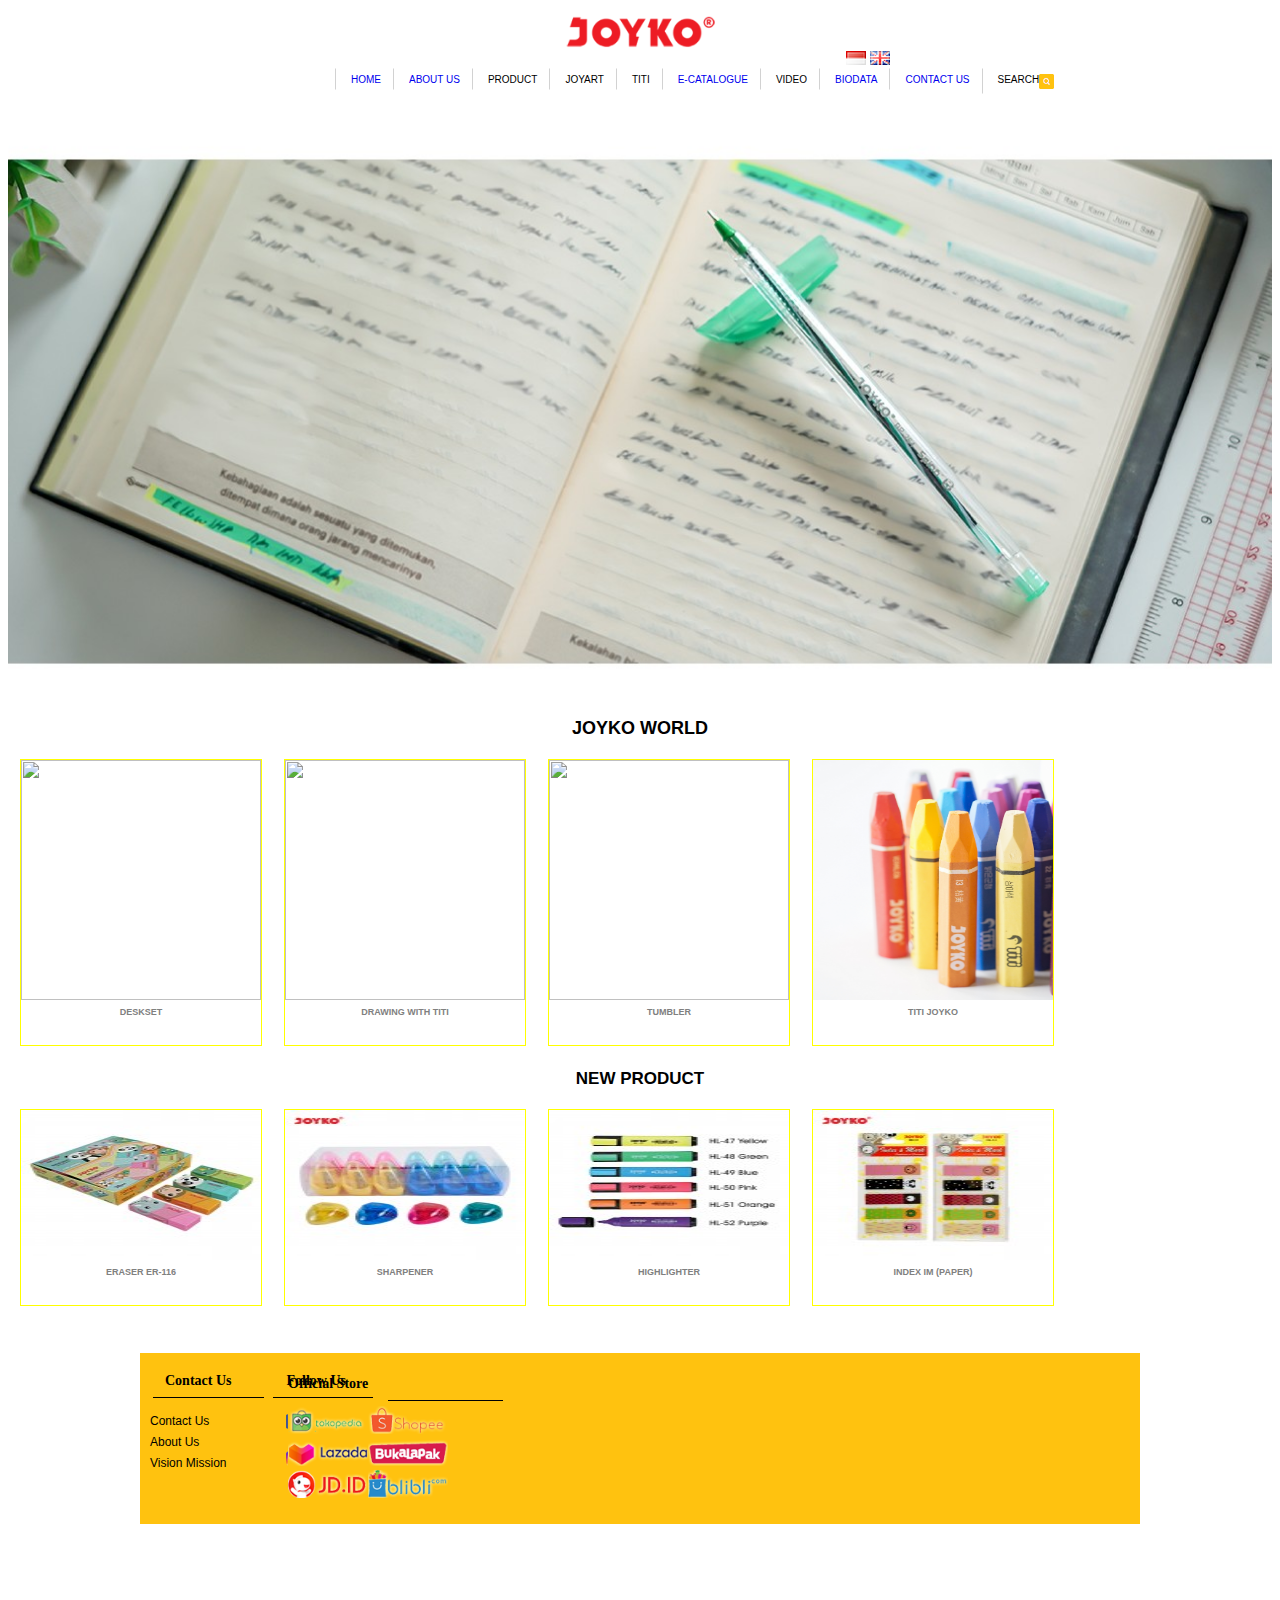
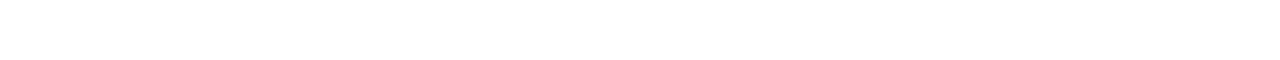
==== index.html @ 9157ad66 "ubah title" ====
<!DOCTYPE html>
<html lang="en">
<head>
    <meta charset="UTF-8">
    <meta name="viewport" content="width=device-width, initial-scale=1.0">
    <link rel="stylesheet" href="cssgabung.css">
    <title>Joyko.id</title>
</head>
<body>
    <div id="header-atas">
        <div id="logo">
            <img src="joyko-logo.png" width="65%">
        </div>
    
    
        <ul id="menu-utama">
        
            <li class="batas"><a href="index_utama.html">Home</a></li>
            <li class="batas"><a href="about_us.html">About US</a></li>
            <li class="batas">product</li>
            <li class="batas">joyart</li>
            <li class="batas">TiTi</li>
            <li class="batas"><a href="e_catalogue.html">E-Catalogue</a></li>
            <li class="batas">Video</li>
            <li class="batas"><a href="biodata.html">Biodata</a></li>
            <li class="batas"><a href="contact_us.html">Contact Us</a></li>
            <li class="batas"><img src="search-logo.png" style="width: 15px;" id="search">Search</li>
        
        </ul>
        <div class="logo-bahasa">
            <img src="id.png" alt="Indonesia">
            <img src="en.png" alt="English">
        </div>

    </div>
    <div class="slideshow">
        <img class="geser" src="image.jpg" style="width:100%">
        <img class="geser" src="image1.jpg" style="width: 100%;">
        <img class="geser" src="image2.jpg" style="width: 100%;">
    </div>
    <script>
        var myIndex = 0;
        carousel();
        
        function carousel() {
          var i;
          var x = document.getElementsByClassName("geser");
          for (i = 0; i < x.length; i++) {
            x[i].style.display = "none";  
          }
          myIndex++;
          if (myIndex > x.length) {myIndex = 1}    
          x[myIndex-1].style.display = "block";  
          setTimeout(carousel, 3000); // Change image every 2 seconds
        }
    </script>
    <div class="text-tengah">joyko world</div>
    <div class="gambar" style="max-width: 500px;">
        <img src="deskset.jpg" width="240px" height="240px"><br>deskset
                
    </div>
    <div class="gambar">
        <img src="drawithtiti.jpg" width="240px" height="240px"><br> drawing with titi
               
    </div>
    <div class="gambar">
        <img src="tumbler.jpg" width="240px" height="240px"><br>tumbler
                
    </div>
    <div class="gambar">
        <img src="titijoyko.jpg" width="240px" height="240px"><br>titi joyko
                
    </div>
        
    
    <div class="text-agakbawah">new product</div>
    <div class="gambar-lagi">
        <img src="eraser.jpg" width="240px" height="150px" ><br> Eraser er-116
               
    </div>
    <div class="gambar-lagi">
        <img src="sharpener.jpg" width="240px" height="150px" ><br> sharpener
               
    </div>
    <div class="gambar-lagi">
        <img src="highlighter.jpg" width="240px" height="150px" ><br> highlighter
               
    </div>
    <div class="gambar-lagi">
        <img src="pembatas.jpg" width="240px" height="150px" ><br> index im (paper)
               
    </div>
    <br>
    <br>
    <br>
    
    <div id="footer-bawah">
        <div id="footer">
            <div class="kolom-kuning">
                <h3>Contact Us</h3>
                <hr class="garis-batas">
                <ul class="ulkuning">
                    <li class="kuning">Contact Us</li>
                    <li class="kuning">About Us</li>
                    <li class="kuning">Vision Mission</li>
                </ul>

            </div>
            <h3>Follow Us</h3>
           <hr class="garis-batas1">
            <ul class="ulkuning-sebelah">
                <img src="fb.png" style="width: 15px;" ><br><li class="kuning2">Joykoid</li>
                <img src="ig.png" style="width:15px;" ><li class="kuning2">Joyko_id</li>
                
            </ul>
        </div>
            <h3 class="semoga">Official Store</h3>
            <hr class="garis-batas2">
                <span class="semoga2">
            <img src="tokopedia.png" style="width: 80px;"><img src="shopee.png" style="width: 80px;"><br>
            <img src="lazada.png" style="width: 80px;"><img src="bukalapak.png" style="width: 80px;"><br>
            <img src="jdid.png" style="width: 80px;"><img src="blibli.png" style="width: 80px;">
                    </span>

    </div>
</body>

</html>
---- cssgabung.css ----
/* CSS INDEX_UTAMA */
#logo{
    display: block;
    margin: 10px auto;
    width: 260px;
    text-align: center;
}
#header-atas{
    position: relative;
    height: 100px;
    width: 1100px;
    padding-bottom: 1px;
    margin: 0px auto 5px auto;
    background-color:transparent;
   
}
a{
    text-decoration: none;
}
#menu-utama{
    position: relative;
    list-style: none;
    /* width: 1000px; */
    height: 40px;
    margin: 5px auto;
    margin-left: 200px;
   
}
#menu-utama li{
    float : left;
    margin-left: 5px;
    margin-right: 5px;
    padding : 5px 1px 4px 15px;
    margin-top: 1px;
    font-family: -apple-system, BlinkMacSystemFont, 'Segoe UI', Roboto, Oxygen, Ubuntu, Cantarell, 'Open Sans', 'Helvetica Neue', sans-serif;
    text-transform: uppercase;
    font-size: 10px;
    

}
li :hover{ 
    display: list-item;
    
  
}
.batas1{
    position: relative;
    /* border-left: 1px solid #d2d2d2; */
    /* border-right: 1px solid #d2d2d2; */
    
    
}
li.batas{
    /* border-right: 1px solid #d2d2d2; */
    border: 1px solid;
    border-color: white white white #d2d2d2;
    
    
    /* border-left: black; */
}
.batas:hover{
    color: orange;
}
#search{
    float: right;
}
.logo-bahasa{
    position: absolute;
    top: 40px;
    right: 300px;
    width: 70px;
    line-height: 20px;
    text-align: right;
}
.geser{
    display: none;
}
.text-tengah{
    text-transform: uppercase;
    font-family: 'Segoe UI', Tahoma, Geneva, Verdana, sans-serif;
    font-size: 18px;
    text-align: center;
    font-weight: bold;
    color: #000000;
    margin: 10px;
}
.gambar{
    float: left;
    display: block;
    border: 1px solid yellow;
   margin-right: 10px;
   margin-left: 12px;
   font-size: 9px;
   font-weight: bold;
   font-family: -apple-system, BlinkMacSystemFont, 'Segoe UI', Roboto, Oxygen, Ubuntu, Cantarell, 'Open Sans', 'Helvetica Neue', sans-serif;
   line-height: 15px;
   margin-top: 15px;
   text-transform: uppercase;
   margin-top: 10px;
   text-decoration: none;
   text-align: center;
   color: gray;
   padding-bottom: 25px;
}
.text-agakbawah{
    text-align: center;
    font-size: 17px;
    font-family: 'Segoe UI', Tahoma, Geneva, Verdana, sans-serif;
    font-weight: bold;
    text-transform: uppercase;
    margin: 10px;
    color: black;
    padding-top: 320px;
    
}
.gambar-lagi{
    float: left;
    display: block;
    border: 1px solid yellow;
   margin-right: 10px;
   margin-left: 12px;
   font-size: 9px;
   font-weight: bold;
   font-family: -apple-system, BlinkMacSystemFont, 'Segoe UI', Roboto, Oxygen, Ubuntu, Cantarell, 'Open Sans', 'Helvetica Neue', sans-serif;
   line-height: 15px;
   margin-top: 15px;
   text-transform: uppercase;
   margin-top: 10px;
   text-decoration: none;
   text-align: center;
   color: gray;
   padding-bottom: 25px;
}

#footer-bawah #footer{
    background-color: #ffc20f;
    width: 1000px;
    margin: 0px auto;
    min-height: 100px;
    overflow: auto;
    padding: 20px;
    margin-top: 200px;
}
#footer{
    clear: both;
    position: relative;
   
    
}

#footer .kolom-kuning{ 
    float: left;
    min-height: 100px;
    margin-right: 10px;
}
h3{
    display: block;
    
}
#footer h3{
    color: #000000;
    font-size: 14px;
    font-weight: bold;
    margin-top: 0px;
    margin-bottom: 8px;
    margin-left: 5px;

}

.garis-batas{
    position: relative;
    right: 10px;
    border: none;
    background: #000000;
    width: 95%;
    height: 1px;
    display: block;
    overflow: hidden;

}
.kuning{
    position: relative;
    right: 50px;
    text-align: left;
    display: list-item;
    list-style: none;
}
#footer .kolom-kuning .ulkuning .kuning{
    margin-bottom: 7px;
    font-family: -apple-system, BlinkMacSystemFont, 'Segoe UI', Roboto, Oxygen, Ubuntu, Cantarell, 'Open Sans', 'Helvetica Neue', sans-serif;
    font-size: 12px;
}
.garis-batas1{
    position: relative;
    right: 380px;
    background: #000000;
    width: 100px;
    height: 1px;
    border: none;
    
}

/* .kcl{
    float: left;
} */
.kuning2{
    list-style: none;
    font-size: 12px;
    position: relative;
    left: 20px;
    bottom: 20px;
    margin-top: 3px;
    text-transform: uppercase;
   
}

.semoga{
    position: relative;
   top: -148px;
   left:  275px;
   text-align: left;
    font-size: 14px;
    margin-top: 0px;
    margin-bottom: 8px;
    color: #000;
    margin-left: 5px;
}
.garis-batas2{
    position: relative;
    right: 195px;
    top: -148px;
    border: none;
    background-color: #000;
    width: 115px;
    height: 0.5px;
    display: block;
    overflow: hidden;
}
.semoga2{
    position: relative;;
    top: -150px;
    left: 280px;
}


/* CSS BIODATA */
.tulisan-atas{
    font-family: 'Gill Sans', 'Gill Sans MT', Calibri, 'Trebuchet MS', sans-serif;
    padding-right: 10%;
    text-align: right;
    letter-spacing: 3px;
    text-transform: uppercase;
    font-weight: 100;
    color: red;
}
.tulisan-atas2{
    font-family: 'Gill Sans', 'Gill Sans MT', Calibri, 'Trebuchet MS', sans-serif;
    padding-right: 10%;
    text-align: right;
    letter-spacing: 2px;
    text-transform: uppercase;
    font-weight: 100;
}
.bio{
    color: darkred;
    position: relative;
    left: 100px;
   
}
.bio-ava{
    position: relative;
    bottom: 350px;
    right: 70px;
    width: 30%;
    border-radius: 50%;
    float: right;
    border-spacing: 100%;
}



/* CSS Contact_us */
.kontak{
    text-transform: uppercase;
    
    font-size: 14px;
    margin-top: 0px;
    margin-bottom: 0px;
    margin-left: 10px;
}
.garis{
    float: left;
    margin-left: 5px;
    height: 1px;
    border-bottom: #000000;
    width: 98%;
}

.container{
    margin-left: auto;
    margin-right: auto;
    text-align: left;
    padding: 15px;
    overflow: auto;
    margin-bottom: 20px;
}


* {
    box-sizing: border-box;
  }
  
  input[type=text] textarea {
    
    
    padding: 12px;
    border: 1px solid #ccc;
    border-radius: 4px;
    resize: vertical;
  }
  
  label {
    padding: 12px 12px 12px 0;
    display: inline-block;
  }
  
  input[type=submit] {
    background-color: yellow;
    color: red;
    padding: 12px 20px;
    border: none;
    border-radius: 4px;
    cursor: pointer;
    float: right;
  }
  .row{
      display: inline-block;
  }
  
  input[type=submit]:hover {
    background-color: yellow;
    color:white;
    display: inline;
  }
  
  /* .container {
    border-radius: 5px;
    background-color: #f2f2f2;
    padding: 5px;
  }
   */
  .col-25 {
    float: left;
    width: 40%;
    margin-top: 6px;
  }
  
  .col-75 {
    float: left;
    width: 700px;
    margin-top: 6px;
  }

  /* CSS ABOUT_US */
.par-about{
    position: relative;
    left: 70px;
    color: rgb(51,51,51);
    padding: 0px;
    margin: 0px 0px 15px;
    vertical-align: baseline;
    font-family: 'Gill Sans', 'Gill Sans MT', Calibri, 'Trebuchet MS', sans-serif;
    line-height: 20px;
    font-size: 16px;
    font-weight: normal;
    border: 0px;
    text-indent: 0px;
    text-transform: none;
    text-align: justify;
}

/* CSS E-CATALOGUE */
#katalogue{
    text-align: center;
    width: 100%;
    overflow: hidden;
    margin-top: 10px;
}
.katalogue-2{
    border: none;
    width: 300px;
    height: 500px;

}
#katalogue > .katalogue-2 {
    display: inline-block;
    vertical-align: top;
    margin-right: 7px;
    margin-left: 10px;
    margin-bottom: 15px;
    
}
.tombol{
    text-decoration: none;
    display: inline;
    padding: 10px 20px 10px 20px;
    text-transform: uppercase;
    border: 1px solid yellow;
    background: #ffc20f;
    font-size: 12px;
    font-family: Arial, Helvetica, sans-serif;
    line-height: 13px;
    color: white;
}
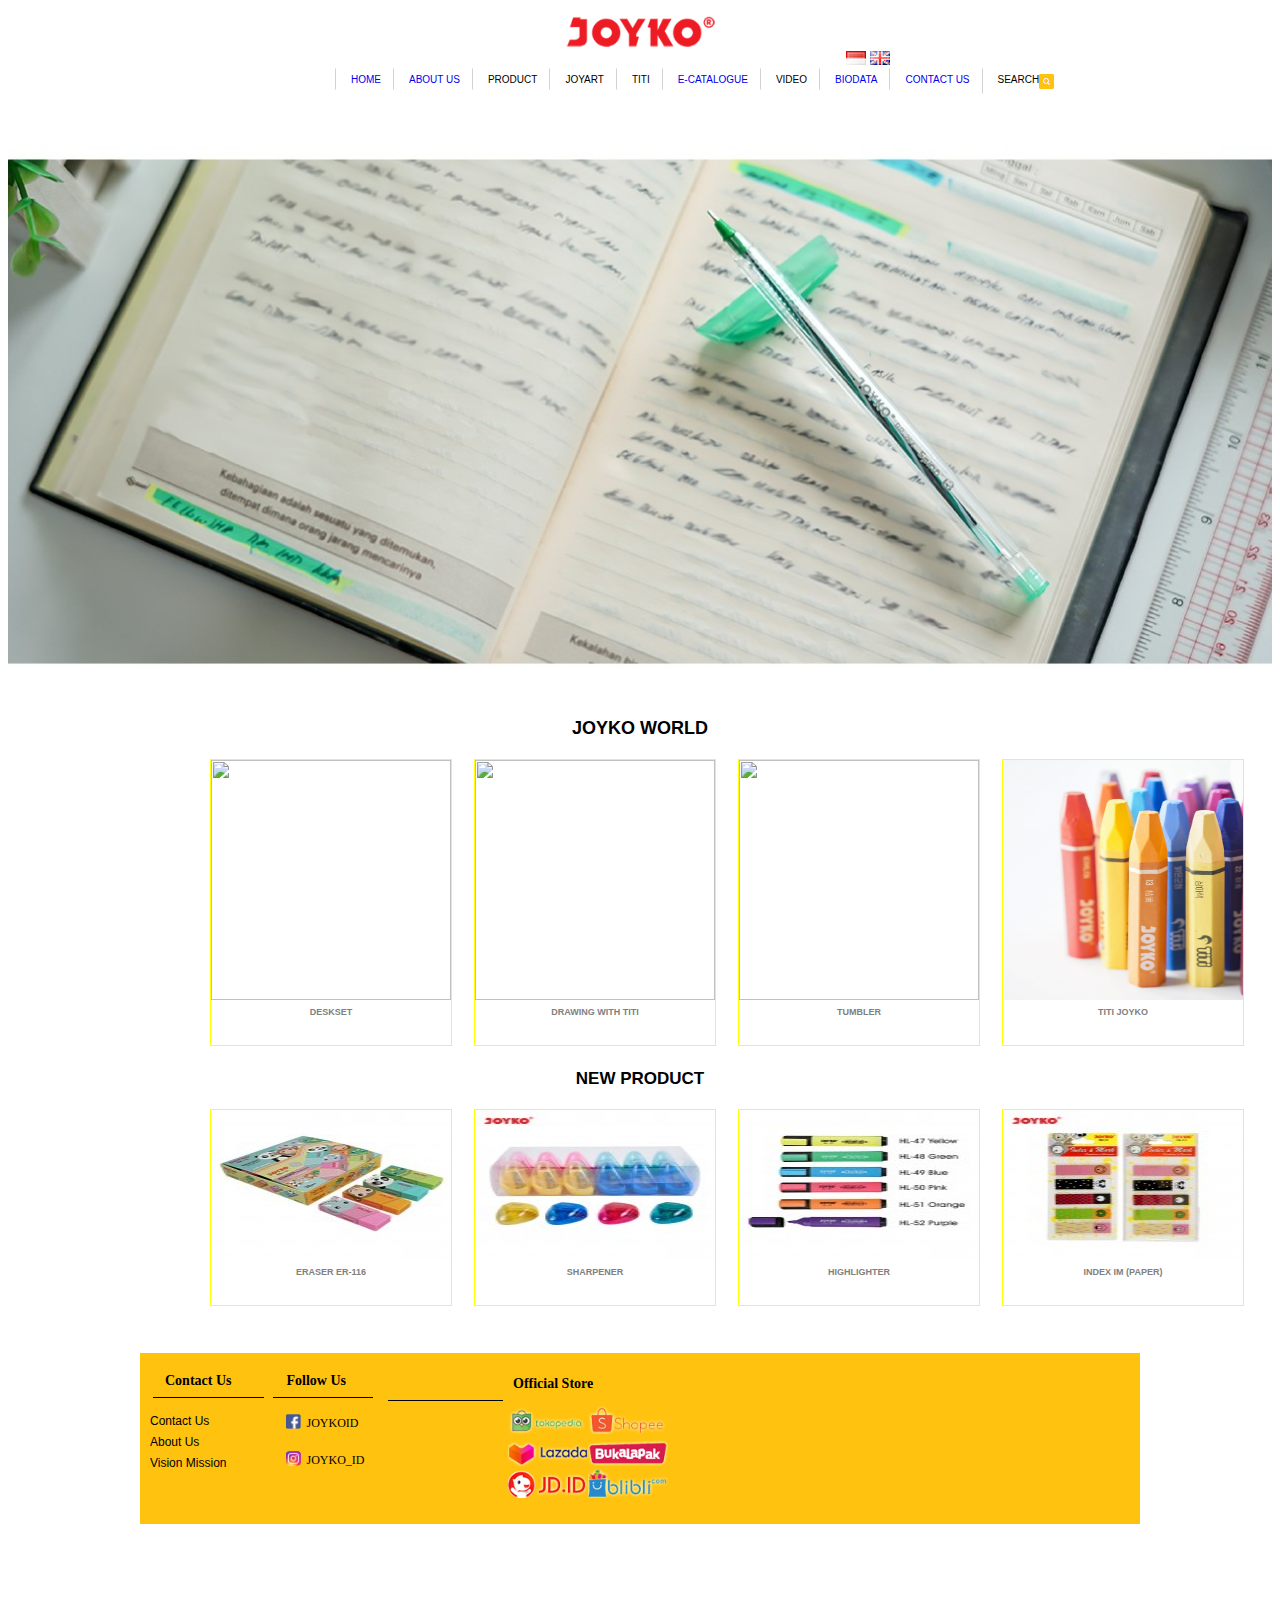
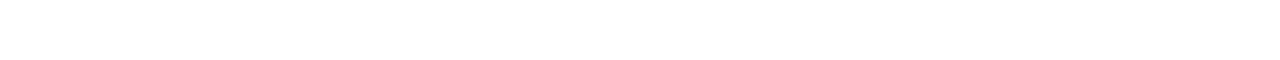
==== commit 9704d2f8: "Update index.html" ====
--- a/index.html
+++ b/index.html
@@ -4,7 +4,7 @@
     <meta charset="UTF-8">
     <meta name="viewport" content="width=device-width, initial-scale=1.0">
     <link rel="stylesheet" href="cssgabung.css">
-    <title>Joyko.id</title>
+    <title>Joyko</title>
 </head>
 <body>
     <div id="header-atas">
@@ -15,7 +15,7 @@
     
         <ul id="menu-utama">
         
-            <li class="batas"><a href="index_utama.html">Home</a></li>
+            <li class="batas"><a href="halaman_utama.html">Home</a></li>
             <li class="batas"><a href="about_us.html">About US</a></li>
             <li class="batas">product</li>
             <li class="batas">joyart</li>
@@ -43,18 +43,20 @@
         carousel();
         
         function carousel() {
-          var i;
-          var x = document.getElementsByClassName("geser");
-          for (i = 0; i < x.length; i++) {
+            var i;
+            var x = document.getElementsByClassName("geser");
+            for (i = 0; i < x.length; i++) {
             x[i].style.display = "none";  
-          }
-          myIndex++;
-          if (myIndex > x.length) {myIndex = 1}    
-          x[myIndex-1].style.display = "block";  
-          setTimeout(carousel, 3000); // Change image every 2 seconds
-        }
+            }
+            myIndex++;
+            if (myIndex > x.length) {myIndex = 1}    
+            x[myIndex-1].style.display = "block";  
+            setTimeout(carousel, 3000); // Change image every 2 seconds
+            }
     </script>
+    
     <div class="text-tengah">joyko world</div>
+    <div class="samping">
     <div class="gambar" style="max-width: 500px;">
         <img src="deskset.jpg" width="240px" height="240px"><br>deskset
                 
@@ -71,9 +73,10 @@
         <img src="titijoyko.jpg" width="240px" height="240px"><br>titi joyko
                 
     </div>
-        
+    </div>
     
     <div class="text-agakbawah">new product</div>
+    <div class="samping">
     <div class="gambar-lagi">
         <img src="eraser.jpg" width="240px" height="150px" ><br> Eraser er-116
                
@@ -90,6 +93,7 @@
         <img src="pembatas.jpg" width="240px" height="150px" ><br> index im (paper)
                
     </div>
+</div>
     <br>
     <br>
     <br>
@@ -125,4 +129,4 @@
     </div>
 </body>
 
-</html>
+</html>--- a/cssgabung.css
+++ b/cssgabung.css
@@ -84,6 +84,10 @@
     color: #000000;
     margin: 10px;
 }
+.samping{
+    margin-left: 190px;
+}
+
 .gambar{
     float: left;
     display: block;
@@ -200,9 +204,6 @@
     
 }
 
-/* .kcl{
-    float: left;
-} */
 .kuning2{
     list-style: none;
     font-size: 12px;
@@ -217,7 +218,7 @@
 .semoga{
     position: relative;
    top: -148px;
-   left:  275px;
+   left:  500px;
    text-align: left;
     font-size: 14px;
     margin-top: 0px;
@@ -239,7 +240,7 @@
 .semoga2{
     position: relative;;
     top: -150px;
-    left: 280px;
+    left: 500px;
 }
 
 
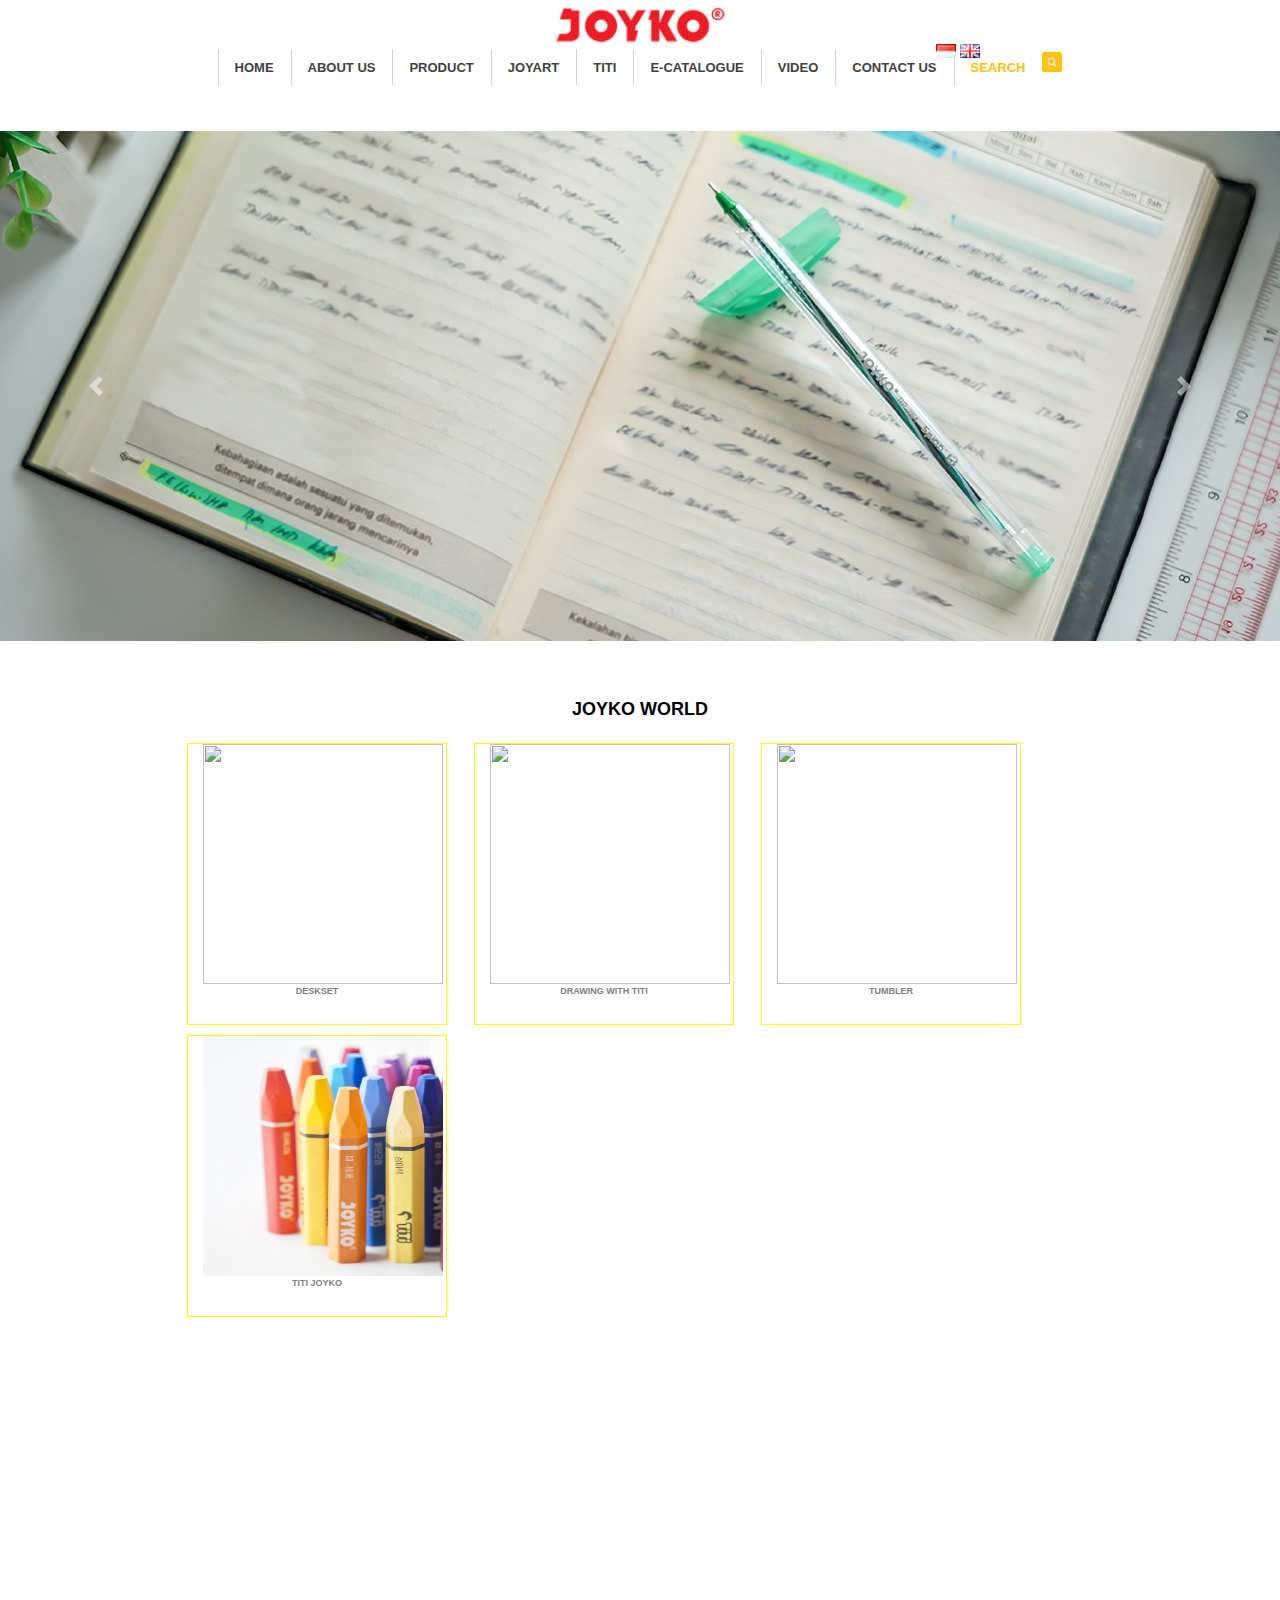
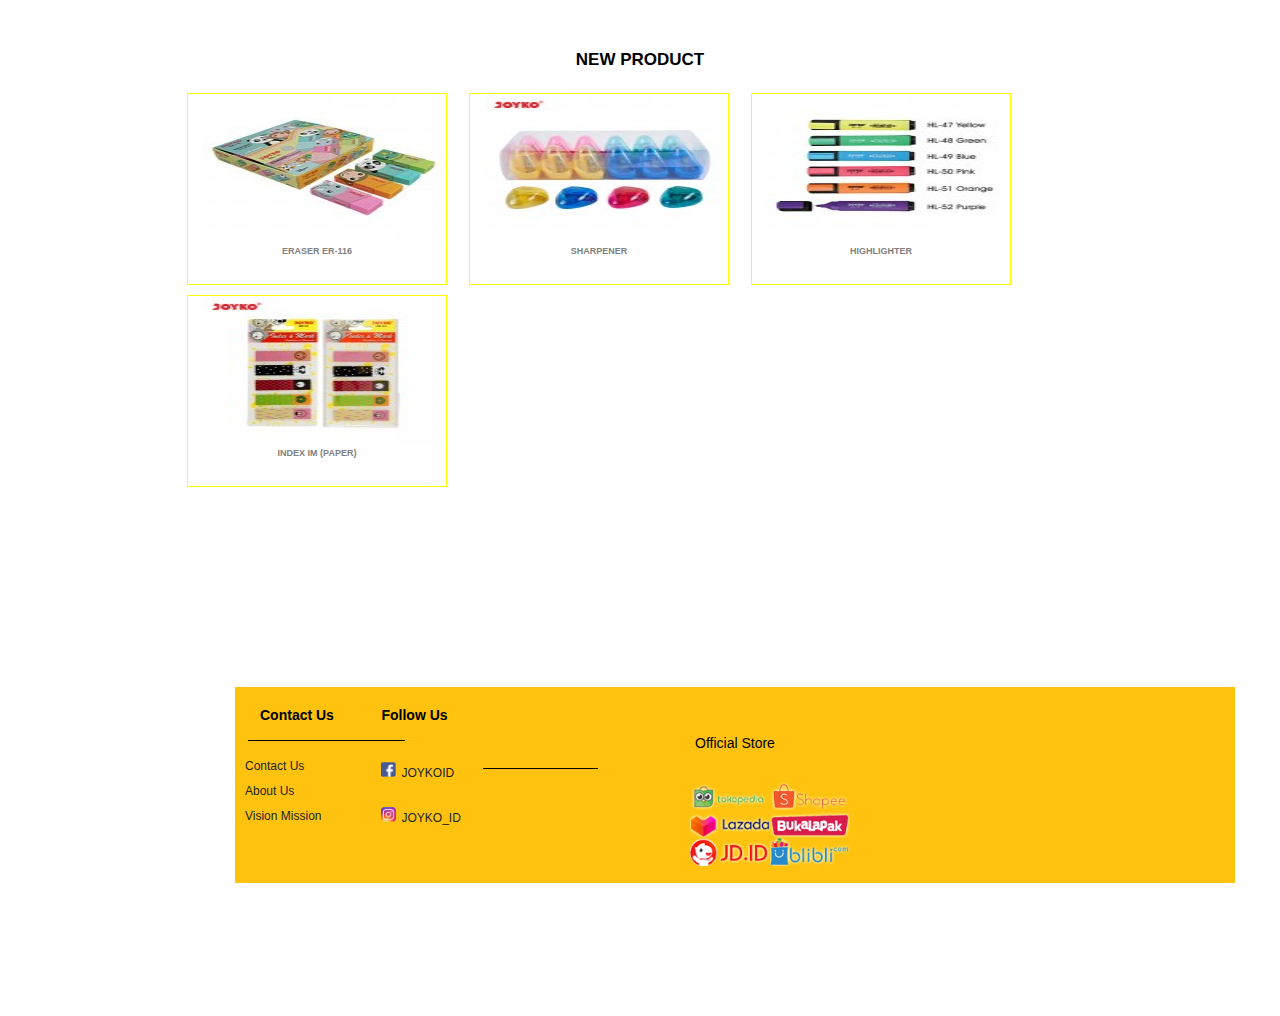
==== commit e9d9b1eb: "revisi 1112 index" ====
--- a/index.html
+++ b/index.html
@@ -5,15 +5,55 @@
     <meta name="viewport" content="width=device-width, initial-scale=1.0">
     <link rel="stylesheet" href="cssgabung.css">
     <title>Joyko</title>
+    <link rel="stylesheet" href="https://maxcdn.bootstrapcdn.com/bootstrap/4.5.2/css/bootstrap.min.css">
+    <script src="https://ajax.googleapis.com/ajax/libs/jquery/3.5.1/jquery.min.js"></script>
+    <script src="https://cdnjs.cloudflare.com/ajax/libs/popper.js/1.16.0/umd/popper.min.js"></script>
+    <script src="https://maxcdn.bootstrapcdn.com/bootstrap/4.5.2/js/bootstrap.min.js"></script>
 </head>
 <body>
-    <div id="header-atas">
+   <!-- <div id="header-atas">
         <div id="logo">
             <img src="joyko-logo.png" width="65%">
-        </div>
-    
-    
-        <ul id="menu-utama">
+        </div> -->
+        <img src="joyko-logo.png" class="mx-auto d-block" width="15%">
+        
+        
+        <ul class="nav justify-content-center">
+            <li class="nav-item">
+                <a class="nav-link" href="#">Home</a>
+            </li>
+            <li class="nav-item">
+                <a class="nav-link" href="#">About Us</a>
+            </li>
+            <li class="nav-item">
+                <a class="nav-link" href="#">Product</a>
+            </li>
+            <li class="nav-item">
+                <a class="nav-link" href="#">joyart</a>
+            </li>
+            <li class="nav-item">
+                <a class="nav-link" href="#">TiTi</a>
+            </li>
+            <li class="nav-item">
+                <a class="nav-link" href="#">E-Catalogue</a>
+            </li>
+            <li class="nav-item">
+                <a class="nav-link" href="#">Video</a>
+            </li>
+            <li class="nav-item">
+                <a class="nav-link" href="#">Contact us</a>
+            </li>
+            <li class="nav-item">
+                <a class="nav-link text-warning" href="#">search</a>
+            
+            </li>
+            <li class="nav-item">
+                <img src="search-logo.png" style="width: 20px;" id="search">
+            </li>
+            
+        </ul>
+    
+       <!-- <ul id="menu-utama">
         
             <li class="batas"><a href="halaman_utama.html">Home</a></li>
             <li class="batas"><a href="about_us.html">About US</a></li>
@@ -25,20 +65,50 @@
             <li class="batas"><a href="biodata.html">Biodata</a></li>
             <li class="batas"><a href="contact_us.html">Contact Us</a></li>
             <li class="batas"><img src="search-logo.png" style="width: 15px;" id="search">Search</li>
-        
-        </ul>
+       -->
         <div class="logo-bahasa">
             <img src="id.png" alt="Indonesia">
             <img src="en.png" alt="English">
         </div>
 
     </div>
-    <div class="slideshow">
+    <div id="demo" class="carousel slide" data-ride="carousel">
+
+        <!-- Indicators -->
+        <ul class="carousel-indicators">
+            <li data-target="#demo" data-slide-to="0" class="active"></li>
+            <li data-target="#demo" data-slide-to="1"></li>
+            <li data-target="#demo" data-slide-to="2"></li>
+        </ul>
+        
+        <!-- The slideshow -->
+        <div class="carousel-inner">
+            <div class="carousel-item active">
+                <img src="image.jpg" class="geser" alt="Gambar 1" width="100%" >
+            </div>
+            <div class="carousel-item">
+                <img src="image1.jpg" class="geser" alt="Gambar 2" width="100%" >
+            </div>
+            <div class="carousel-item">
+                <img src="image2.jpg" class="geser" alt="Gambar 3" width="100%" >
+            </div>
+        </div>
+        
+        <!-- Left and right controls -->
+        <a class="carousel-control-prev" href="#demo" data-slide="prev">
+            <span class="carousel-control-prev-icon"></span>
+        </a>
+        <a class="carousel-control-next" href="#demo" data-slide="next">
+            <span class="carousel-control-next-icon"></span>
+        </a>
+    </div>
+    
+   <!-- <div class="slideshow">
         <img class="geser" src="image.jpg" style="width:100%">
         <img class="geser" src="image1.jpg" style="width: 100%;">
         <img class="geser" src="image2.jpg" style="width: 100%;">
-    </div>
-    <script>
+    </div> -->
+        <!--<script>
         var myIndex = 0;
         carousel();
         
@@ -53,9 +123,26 @@
             x[myIndex-1].style.display = "block";  
             setTimeout(carousel, 3000); // Change image every 2 seconds
             }
-    </script>
-    
-    <div class="text-tengah">joyko world</div>
+        </script> -->
+    
+        <div class="text-tengah">joyko world</div>
+            <div class="samping"> 
+                <div class="row">
+                    <div class="col-xl-3 gambar" style="max-width: 260px;">
+                        <img src="deskset.jpg" width="240px" height="240px"><br>deskset
+                     </div>
+                    <div class="col-xl-3 gambar"  style="max-width: 260px;">
+                        <img src="drawithtiti.jpg" width="240px" height="240px"><br> drawing with titi
+                    </div>
+                    <div class="col-xl-3 gambar"  style="max-width: 260px;">
+                        <img src="tumbler.jpg" width="240px" height="240px"><br>tumbler
+                    </div>
+                    <div class="col-xl-3 gambar"  style="max-width: 260px;">
+                        <img src="titijoyko.jpg" width="240px" height="240px"><br>titi joyko
+                    </div>
+           </div>
+          </div>
+   <!-- <div class="text-tengah">joyko world</div>
     <div class="samping">
     <div class="gambar" style="max-width: 500px;">
         <img src="deskset.jpg" width="240px" height="240px"><br>deskset
@@ -64,7 +151,7 @@
     <div class="gambar">
         <img src="drawithtiti.jpg" width="240px" height="240px"><br> drawing with titi
                
-    </div>
+
     <div class="gambar">
         <img src="tumbler.jpg" width="240px" height="240px"><br>tumbler
                 
@@ -74,8 +161,25 @@
                 
     </div>
     </div>
-    
-    <div class="text-agakbawah">new product</div>
+-->
+<div class="text-agakbawah">new product</div>
+            <div class="samping"> 
+                <div class="row">
+                    <div class="col-xl-3 gambar-lagi"  style="max-width: 260px;">
+                        <img src="eraser.jpg" width="240px" height="150px" ><br> Eraser er-116
+                     </div>
+                    <div class="col-xl-3 gambar-lagi"  style="max-width: 260px;">
+                        <img src="sharpener.jpg" width="240px" height="150px" ><br> sharpener
+                    </div>
+                    <div class="col-xl-3 gambar-lagi"  style="max-width: 260px;">
+                        <img src="highlighter.jpg" width="240px" height="150px" ><br> highlighter
+                    </div>
+                    <div class="col-xl-3 gambar-lagi"  style="max-width: 260px;">
+                        <img src="pembatas.jpg" width="240px" height="150px" ><br> index im (paper)
+           </div>
+          </div>
+    
+   <!-- <div class="text-agakbawah">new product</div>
     <div class="samping">
     <div class="gambar-lagi">
         <img src="eraser.jpg" width="240px" height="150px" ><br> Eraser er-116
@@ -92,12 +196,8 @@
     <div class="gambar-lagi">
         <img src="pembatas.jpg" width="240px" height="150px" ><br> index im (paper)
                
-    </div>
-</div>
-    <br>
-    <br>
-    <br>
-    
+    </div> 
+</div> -->
     <div id="footer-bawah">
         <div id="footer">
             <div class="kolom-kuning">
--- a/cssgabung.css
+++ b/cssgabung.css
@@ -1,5 +1,5 @@
 /* CSS INDEX_UTAMA */
-#logo{
+/*#logo{
     display: block;
     margin: 10px auto;
     width: 260px;
@@ -12,21 +12,20 @@
     padding-bottom: 1px;
     margin: 0px auto 5px auto;
     background-color:transparent;
-   
-}
-a{
+} */
+/*a{
     text-decoration: none;
-}
-#menu-utama{
+}*/
+/* #menu-utama{
     position: relative;
     list-style: none;
-    /* width: 1000px; */
+    /*width: 1000px; 
     height: 40px;
     margin: 5px auto;
     margin-left: 200px;
-   
-}
-#menu-utama li{
+} */
+
+/*#menu-utama li{
     float : left;
     margin-left: 5px;
     margin-right: 5px;
@@ -35,34 +34,37 @@
     font-family: -apple-system, BlinkMacSystemFont, 'Segoe UI', Roboto, Oxygen, Ubuntu, Cantarell, 'Open Sans', 'Helvetica Neue', sans-serif;
     text-transform: uppercase;
     font-size: 10px;
-    
-
-}
-li :hover{ 
-    display: list-item;
-    
-  
-}
-.batas1{
-    position: relative;
-    /* border-left: 1px solid #d2d2d2; */
+    }
+    */
+/*.batas1{
+    position: relative;
+    /* border-left: 1px solid #d2d2d2; 
+    /* border-right: 1px solid #d2d2d2; 
+    
+    
+} */
+li.nav-item .nav-link{
     /* border-right: 1px solid #d2d2d2; */
-    
-    
-}
-li.batas{
-    /* border-right: 1px solid #d2d2d2; */
+    color: #3f3f3f;
+    font-size: 13px;
     border: 1px solid;
+    outline: #3f3f3f;
     border-color: white white white #d2d2d2;
-    
-    
-    /* border-left: black; */
-}
-.batas:hover{
+    font-family: -apple-system, BlinkMacSystemFont, 'Segoe UI', Roboto, Oxygen, Ubuntu, Cantarell, 'Open Sans', 'Helvetica Neue', sans-serif;
+    text-transform: uppercase;
+    font-weight: bold;
+}
+.nav-item:hover .nav-link{
     color: orange;
 }
+
+/*.batas:hover{
+    color: orange;
+} */
+
 #search{
-    float: right;
+    
+    
 }
 .logo-bahasa{
     position: absolute;
@@ -72,9 +74,13 @@
     line-height: 20px;
     text-align: right;
 }
-.geser{
+/* .geser{
     display: none;
-}
+} */
+.carousel-inner .geser{
+    width: 100%;
+    height: 100%;
+  } 
 .text-tengah{
     text-transform: uppercase;
     font-family: 'Segoe UI', Tahoma, Geneva, Verdana, sans-serif;
@@ -89,6 +95,35 @@
 }
 
 .gambar{
+    float: left;
+    display: block;
+    border: 1px solid yellow;
+   margin-right: 15px;
+   margin-left: 12px;
+   font-size: 9px;
+   font-weight: bold;
+   font-family: -apple-system, BlinkMacSystemFont, 'Segoe UI', Roboto, Oxygen, Ubuntu, Cantarell, 'Open Sans', 'Helvetica Neue', sans-serif;
+   line-height: 15px;
+   margin-top: 15px;
+   text-transform: uppercase;
+   margin-top: 10px;
+   text-decoration: none;
+   text-align: center;
+   color: gray;
+   padding-bottom: 25px;
+}
+.text-agakbawah{
+    text-align: center;
+    font-size: 17px;
+    font-family: 'Segoe UI', Tahoma, Geneva, Verdana, sans-serif;
+    font-weight: bold;
+    text-transform: uppercase;
+    margin: 10px;
+    color: black;
+    padding-top: 320px;
+    
+}
+.gambar-lagi{
     float: left;
     display: block;
     border: 1px solid yellow;
@@ -106,35 +141,6 @@
    color: gray;
    padding-bottom: 25px;
 }
-.text-agakbawah{
-    text-align: center;
-    font-size: 17px;
-    font-family: 'Segoe UI', Tahoma, Geneva, Verdana, sans-serif;
-    font-weight: bold;
-    text-transform: uppercase;
-    margin: 10px;
-    color: black;
-    padding-top: 320px;
-    
-}
-.gambar-lagi{
-    float: left;
-    display: block;
-    border: 1px solid yellow;
-   margin-right: 10px;
-   margin-left: 12px;
-   font-size: 9px;
-   font-weight: bold;
-   font-family: -apple-system, BlinkMacSystemFont, 'Segoe UI', Roboto, Oxygen, Ubuntu, Cantarell, 'Open Sans', 'Helvetica Neue', sans-serif;
-   line-height: 15px;
-   margin-top: 15px;
-   text-transform: uppercase;
-   margin-top: 10px;
-   text-decoration: none;
-   text-align: center;
-   color: gray;
-   padding-bottom: 25px;
-}
 
 #footer-bawah #footer{
     background-color: #ffc20f;
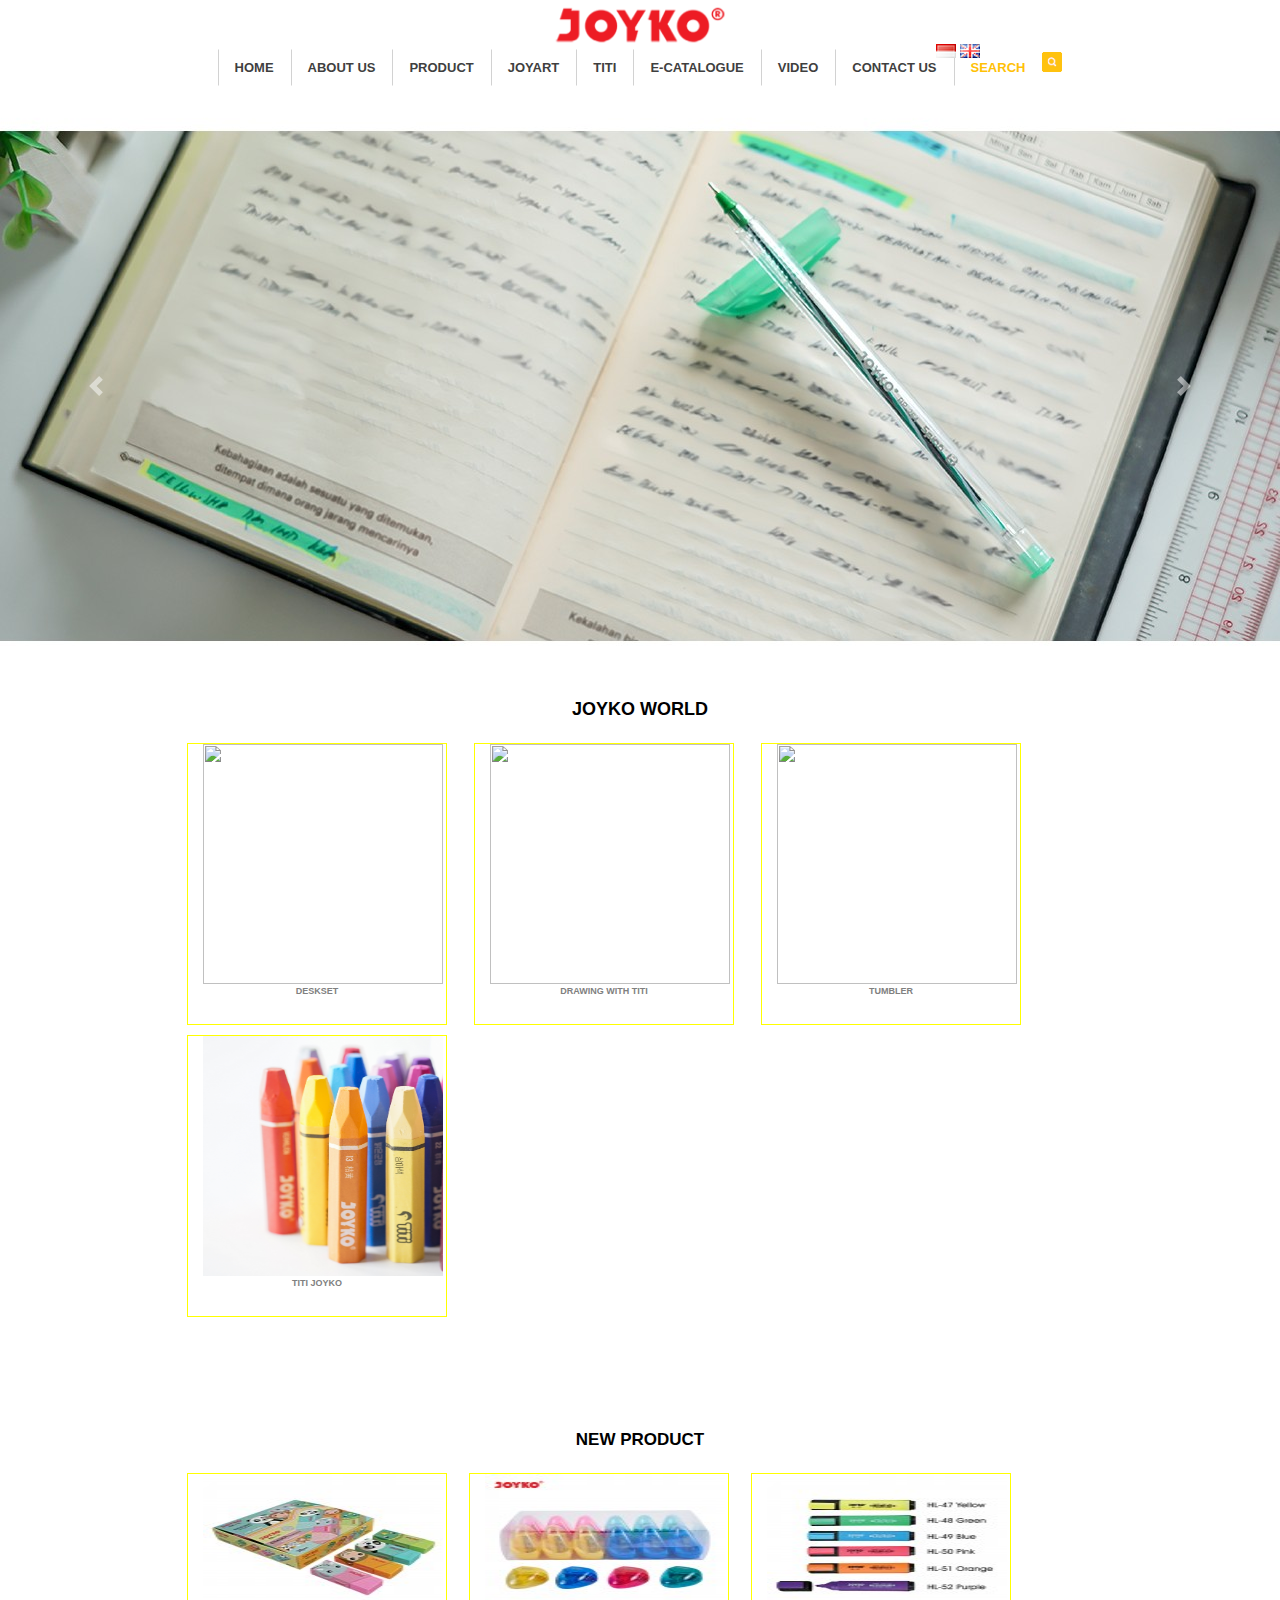
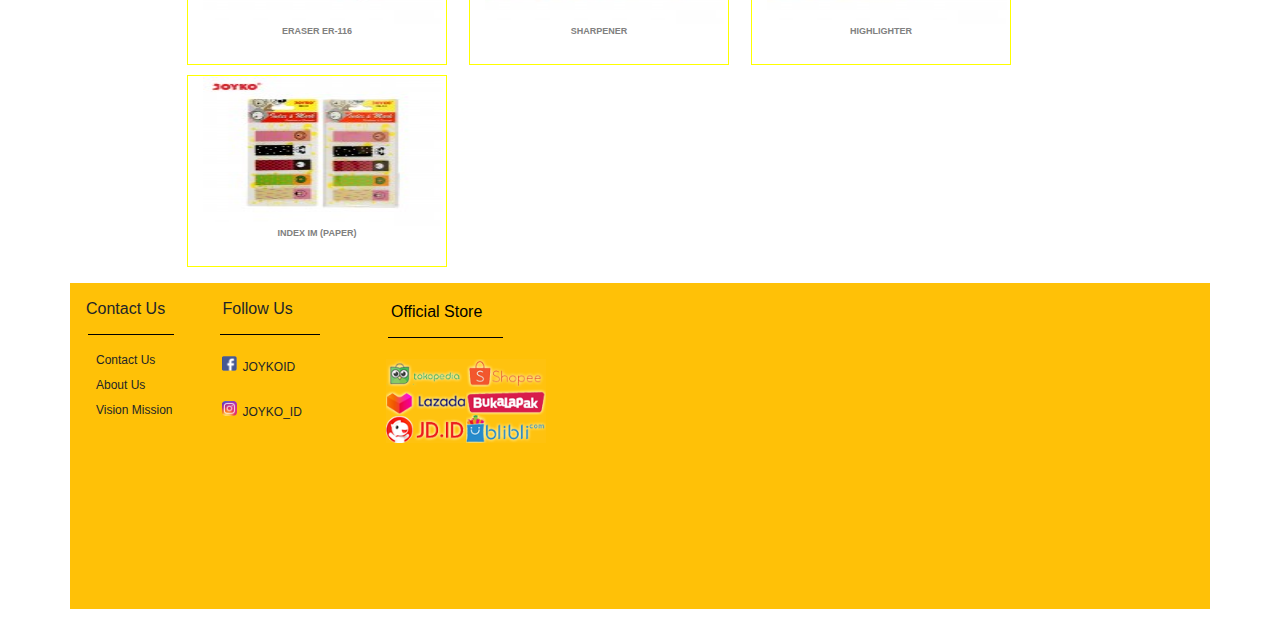
==== commit 496ed7f0: "perbaikan 1312" ====
--- a/index.html
+++ b/index.html
@@ -103,27 +103,7 @@
         </a>
     </div>
     
-   <!-- <div class="slideshow">
-        <img class="geser" src="image.jpg" style="width:100%">
-        <img class="geser" src="image1.jpg" style="width: 100%;">
-        <img class="geser" src="image2.jpg" style="width: 100%;">
-    </div> -->
-        <!--<script>
-        var myIndex = 0;
-        carousel();
-        
-        function carousel() {
-            var i;
-            var x = document.getElementsByClassName("geser");
-            for (i = 0; i < x.length; i++) {
-            x[i].style.display = "none";  
-            }
-            myIndex++;
-            if (myIndex > x.length) {myIndex = 1}    
-            x[myIndex-1].style.display = "block";  
-            setTimeout(carousel, 3000); // Change image every 2 seconds
-            }
-        </script> -->
+
     
         <div class="text-tengah">joyko world</div>
             <div class="samping"> 
@@ -163,11 +143,11 @@
     </div>
 -->
 <div class="text-agakbawah">new product</div>
-            <div class="samping"> 
+ <div class="samping"> 
                 <div class="row">
                     <div class="col-xl-3 gambar-lagi"  style="max-width: 260px;">
                         <img src="eraser.jpg" width="240px" height="150px" ><br> Eraser er-116
-                     </div>
+                    </div>
                     <div class="col-xl-3 gambar-lagi"  style="max-width: 260px;">
                         <img src="sharpener.jpg" width="240px" height="150px" ><br> sharpener
                     </div>
@@ -176,8 +156,9 @@
                     </div>
                     <div class="col-xl-3 gambar-lagi"  style="max-width: 260px;">
                         <img src="pembatas.jpg" width="240px" height="150px" ><br> index im (paper)
-           </div>
-          </div>
+                    </div>
+            </div>
+         </div>
     
    <!-- <div class="text-agakbawah">new product</div>
     <div class="samping">
@@ -198,7 +179,41 @@
                
     </div> 
 </div> -->
+
+<div class="container-xl p-3 my-3 bg-warning " style="width: 100%;">
     <div id="footer-bawah">
+        <div id="footer"> 
+            <div class="kolom-kuning">
+               <h6 id="apaansi">Contact Us</h6>
+                <hr class="garis-batas">
+                <ul class="ulkuning">
+                    <li class="kuning">Contact Us</li>
+                    <li class="kuning">About Us</li>
+                    <li class="kuning">Vision Mission</li>
+                </ul>
+            </div>
+
+            <h6 id = "apasih">Follow Us</h6>
+                <hr class="garis-batas1">
+            <ul class="ulkuning-sebelah">
+                <img src="fb.png" style="width: 15px;" ><br><li class="kuning2">Joykoid</li>
+                <img src="ig.png" style="width:15px;" ><li class="kuning2">Joyko_id</li>
+                
+            </ul>
+        </div>
+            <h6 class="semoga">Official Store</h6>
+            <hr class="garis-batas2">
+                <span class="semoga2">
+            <img src="tokopedia.png" style="width: 80px;"><img src="shopee.png" style="width: 80px;"><br>
+            <img src="lazada.png" style="width: 80px;"><img src="bukalapak.png" style="width: 80px;"><br>
+            <img src="jdid.png" style="width: 80px;"><img src="blibli.png" style="width: 80px;">
+                    </span>
+    <!--    </div> -->
+</div>
+
+
+
+<!-- <div id="footer-bawah">
         <div id="footer">
             <div class="kolom-kuning">
                 <h3>Contact Us</h3>
@@ -211,7 +226,7 @@
 
             </div>
             <h3>Follow Us</h3>
-           <hr class="garis-batas1">
+                <hr class="garis-batas1">
             <ul class="ulkuning-sebelah">
                 <img src="fb.png" style="width: 15px;" ><br><li class="kuning2">Joykoid</li>
                 <img src="ig.png" style="width:15px;" ><li class="kuning2">Joyko_id</li>
@@ -225,8 +240,7 @@
             <img src="lazada.png" style="width: 80px;"><img src="bukalapak.png" style="width: 80px;"><br>
             <img src="jdid.png" style="width: 80px;"><img src="blibli.png" style="width: 80px;">
                     </span>
-
-    </div>
+        </div> -->
 </body>
 
 </html>--- a/cssgabung.css
+++ b/cssgabung.css
@@ -120,7 +120,7 @@
     text-transform: uppercase;
     margin: 10px;
     color: black;
-    padding-top: 320px;
+    padding-top: 100px; 
     
 }
 .gambar-lagi{
@@ -142,15 +142,15 @@
    padding-bottom: 25px;
 }
 
-#footer-bawah #footer{
+/*#footer-bawah #footer{
     background-color: #ffc20f;
-    width: 1000px;
+    width: 500px;
     margin: 0px auto;
     min-height: 100px;
     overflow: auto;
     padding: 20px;
     margin-top: 200px;
-}
+} */
 #footer{
     clear: both;
     position: relative;
@@ -158,19 +158,16 @@
     
 }
 
-#footer .kolom-kuning{ 
+ #footer .kolom-kuning{ 
     float: left;
     min-height: 100px;
-    margin-right: 10px;
-}
-h3{
-    display: block;
-    
-}
-#footer h3{
+    margin-right: 50px;
+} 
+
+h5{
+    display: block;
     color: #000000;
-    font-size: 14px;
-    font-weight: bold;
+    font-size: 5px;
     margin-top: 0px;
     margin-bottom: 8px;
     margin-left: 5px;
@@ -179,10 +176,10 @@
 
 .garis-batas{
     position: relative;
-    right: 10px;
+    margin-left: 2px;
     border: none;
     background: #000000;
-    width: 95%;
+    width: 100%;
     height: 1px;
     display: block;
     overflow: hidden;
@@ -190,7 +187,7 @@
 }
 .kuning{
     position: relative;
-    right: 50px;
+    margin-left : -30px;
     text-align: left;
     display: list-item;
     list-style: none;
@@ -200,9 +197,12 @@
     font-family: -apple-system, BlinkMacSystemFont, 'Segoe UI', Roboto, Oxygen, Ubuntu, Cantarell, 'Open Sans', 'Helvetica Neue', sans-serif;
     font-size: 12px;
 }
+#apasih{
+    margin-right: 100px;
+}
 .garis-batas1{
     position: relative;
-    right: 380px;
+    right: 370px;
     background: #000000;
     width: 100px;
     height: 1px;
@@ -223,10 +223,10 @@
 
 .semoga{
     position: relative;
-   top: -148px;
-   left:  500px;
+   top: -155px;
+   left:  300px;
    text-align: left;
-    font-size: 14px;
+    
     margin-top: 0px;
     margin-bottom: 8px;
     color: #000;
@@ -235,7 +235,7 @@
 .garis-batas2{
     position: relative;
     right: 195px;
-    top: -148px;
+    top: -155px;
     border: none;
     background-color: #000;
     width: 115px;
@@ -246,7 +246,7 @@
 .semoga2{
     position: relative;;
     top: -150px;
-    left: 500px;
+    left: 300px;
 }
 
 
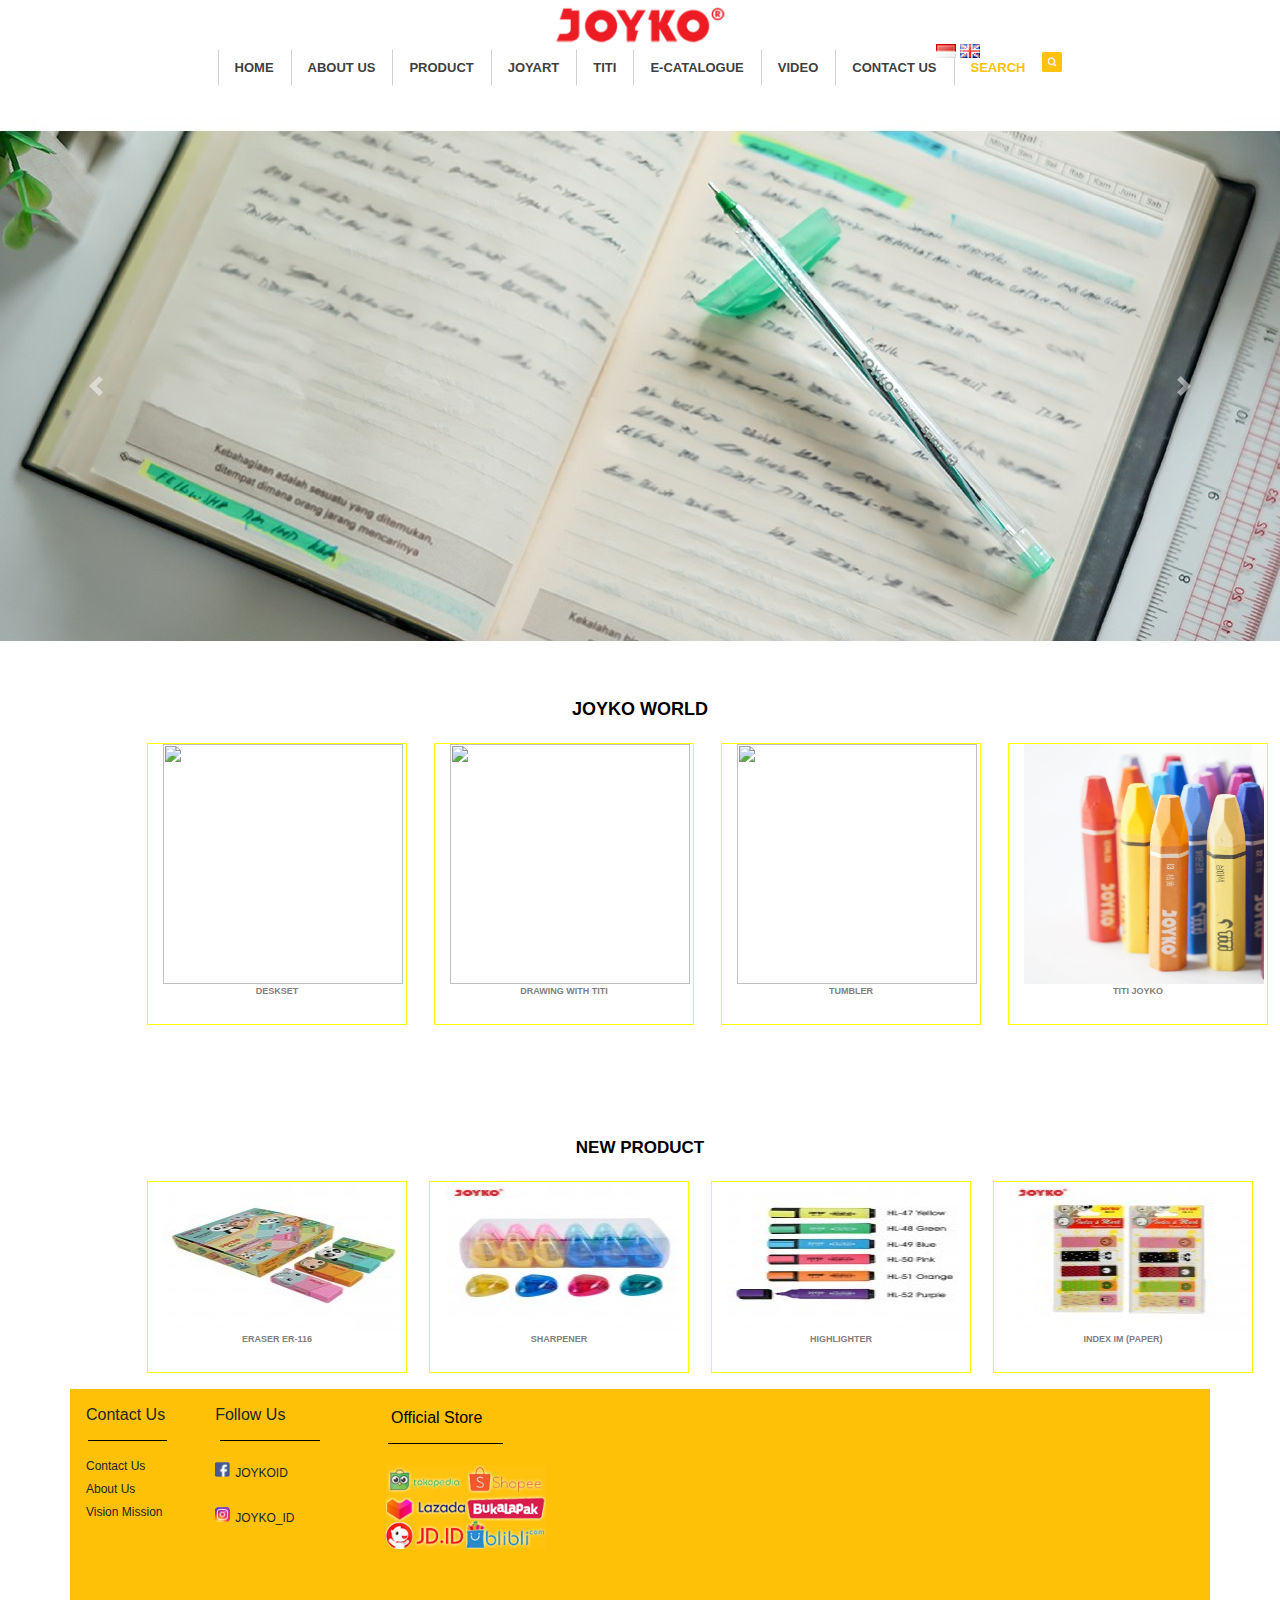
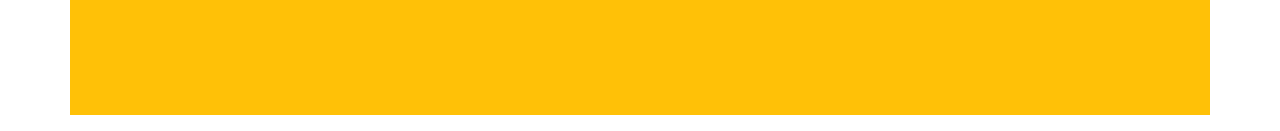
==== commit e69635e1: "auto" ====
--- a/index.html
+++ b/index.html
@@ -180,7 +180,7 @@
     </div> 
 </div> -->
 
-<div class="container-xl p-3 my-3 bg-warning " style="width: 100%;">
+<div class="container-xl p-3 my-3 bg-warning ">
     <div id="footer-bawah">
         <div id="footer"> 
             <div class="kolom-kuning">
@@ -195,7 +195,7 @@
 
             <h6 id = "apasih">Follow Us</h6>
                 <hr class="garis-batas1">
-            <ul class="ulkuning-sebelah">
+            <ul>
                 <img src="fb.png" style="width: 15px;" ><br><li class="kuning2">Joykoid</li>
                 <img src="ig.png" style="width:15px;" ><li class="kuning2">Joyko_id</li>
                 
--- a/cssgabung.css
+++ b/cssgabung.css
@@ -91,7 +91,7 @@
     margin: 10px;
 }
 .samping{
-    margin-left: 190px;
+    margin-left: 150px; 
 }
 
 .gambar{
@@ -151,6 +151,7 @@
     padding: 20px;
     margin-top: 200px;
 } */
+
 #footer{
     clear: both;
     position: relative;
@@ -160,7 +161,7 @@
 
  #footer .kolom-kuning{ 
     float: left;
-    min-height: 100px;
+    min-height: 10px;
     margin-right: 50px;
 } 
 
@@ -187,19 +188,19 @@
 }
 .kuning{
     position: relative;
-    margin-left : -30px;
+    margin-left : -40px;
     text-align: left;
     display: list-item;
     list-style: none;
 }
 #footer .kolom-kuning .ulkuning .kuning{
-    margin-bottom: 7px;
+   margin-bottom: 5px; 
     font-family: -apple-system, BlinkMacSystemFont, 'Segoe UI', Roboto, Oxygen, Ubuntu, Cantarell, 'Open Sans', 'Helvetica Neue', sans-serif;
     font-size: 12px;
 }
-#apasih{
+/*#apasih{
     margin-right: 100px;
-}
+} */
 .garis-batas1{
     position: relative;
     right: 370px;
@@ -209,7 +210,6 @@
     border: none;
     
 }
-
 .kuning2{
     list-style: none;
     font-size: 12px;
@@ -220,16 +220,14 @@
     text-transform: uppercase;
    
 }
-
 .semoga{
     position: relative;
-   top: -155px;
-   left:  300px;
-   text-align: left;
-    
+    top: -155px;
+    left:  300px;
+    text-align: left;
     margin-top: 0px;
     margin-bottom: 8px;
-    color: #000;
+    color: rgb(0, 0, 0);
     margin-left: 5px;
 }
 .garis-batas2{
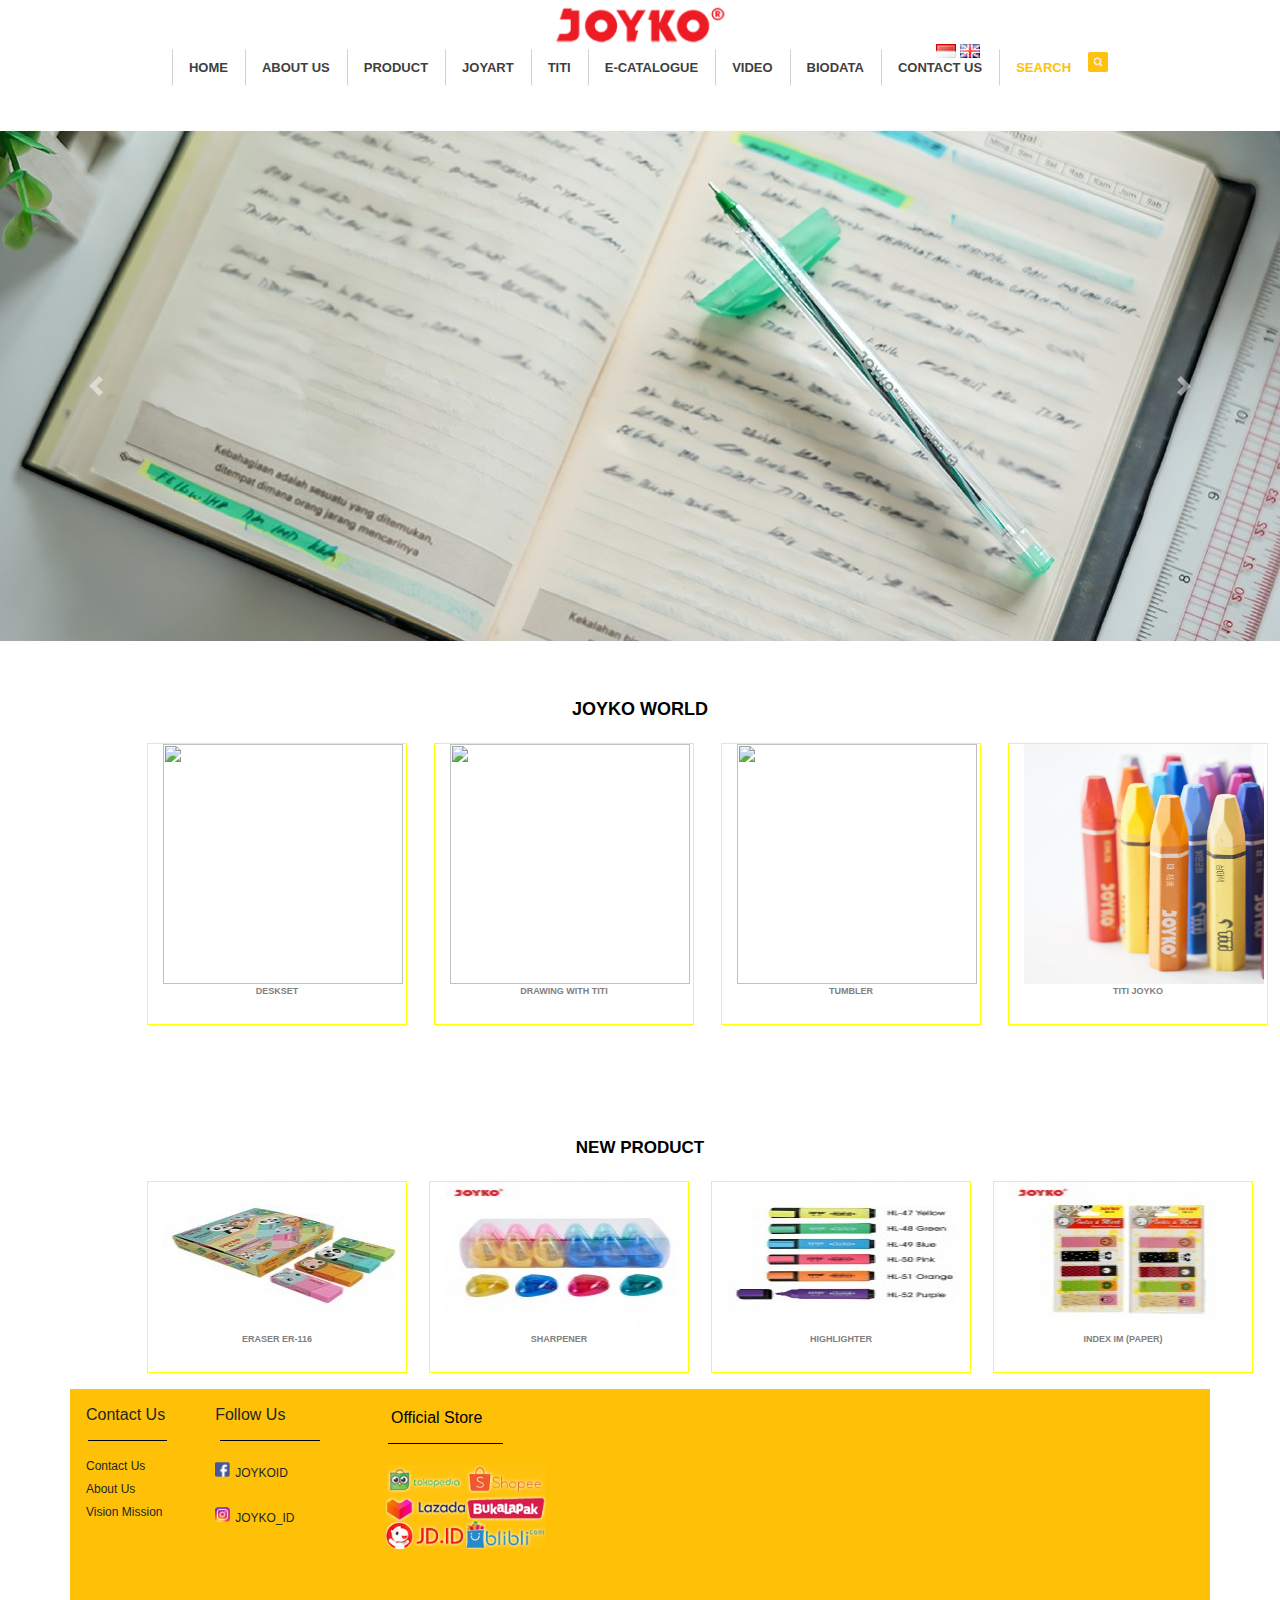
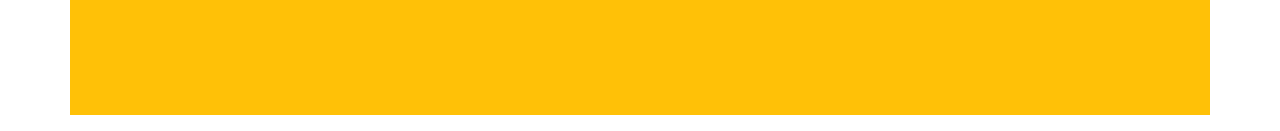
==== commit dad4ac4a: "update" ====
--- a/index.html
+++ b/index.html
@@ -20,28 +20,31 @@
         
         <ul class="nav justify-content-center">
             <li class="nav-item">
-                <a class="nav-link" href="#">Home</a>
-            </li>
-            <li class="nav-item">
-                <a class="nav-link" href="#">About Us</a>
+                <a class="nav-link" href="index.html">Home</a>
+            </li>
+            <li class="nav-item">
+                <a class="nav-link" href="about_us.html">About Us</a>
             </li>
             <li class="nav-item">
                 <a class="nav-link" href="#">Product</a>
             </li>
             <li class="nav-item">
-                <a class="nav-link" href="#">joyart</a>
+                <a class="nav-link" href="">joyart</a>
             </li>
             <li class="nav-item">
                 <a class="nav-link" href="#">TiTi</a>
             </li>
             <li class="nav-item">
-                <a class="nav-link" href="#">E-Catalogue</a>
+                <a class="nav-link" href="e_catalogue.html">E-Catalogue</a>
             </li>
             <li class="nav-item">
                 <a class="nav-link" href="#">Video</a>
             </li>
             <li class="nav-item">
-                <a class="nav-link" href="#">Contact us</a>
+                <a class="nav-link" href="biodata.html">Biodata</a>
+            </li>
+            <li class="nav-item">
+                <a class="nav-link" href="contact_us.html">Contact us</a>
             </li>
             <li class="nav-item">
                 <a class="nav-link text-warning" href="#">search</a>
--- a/cssgabung.css
+++ b/cssgabung.css
@@ -372,7 +372,8 @@
     left: 70px;
     color: rgb(51,51,51);
     padding: 0px;
-    margin: 0px 0px 15px;
+    margin: 0px 0px 20px;
+    margin-left: 110px;
     vertical-align: baseline;
     font-family: 'Gill Sans', 'Gill Sans MT', Calibri, 'Trebuchet MS', sans-serif;
     line-height: 20px;
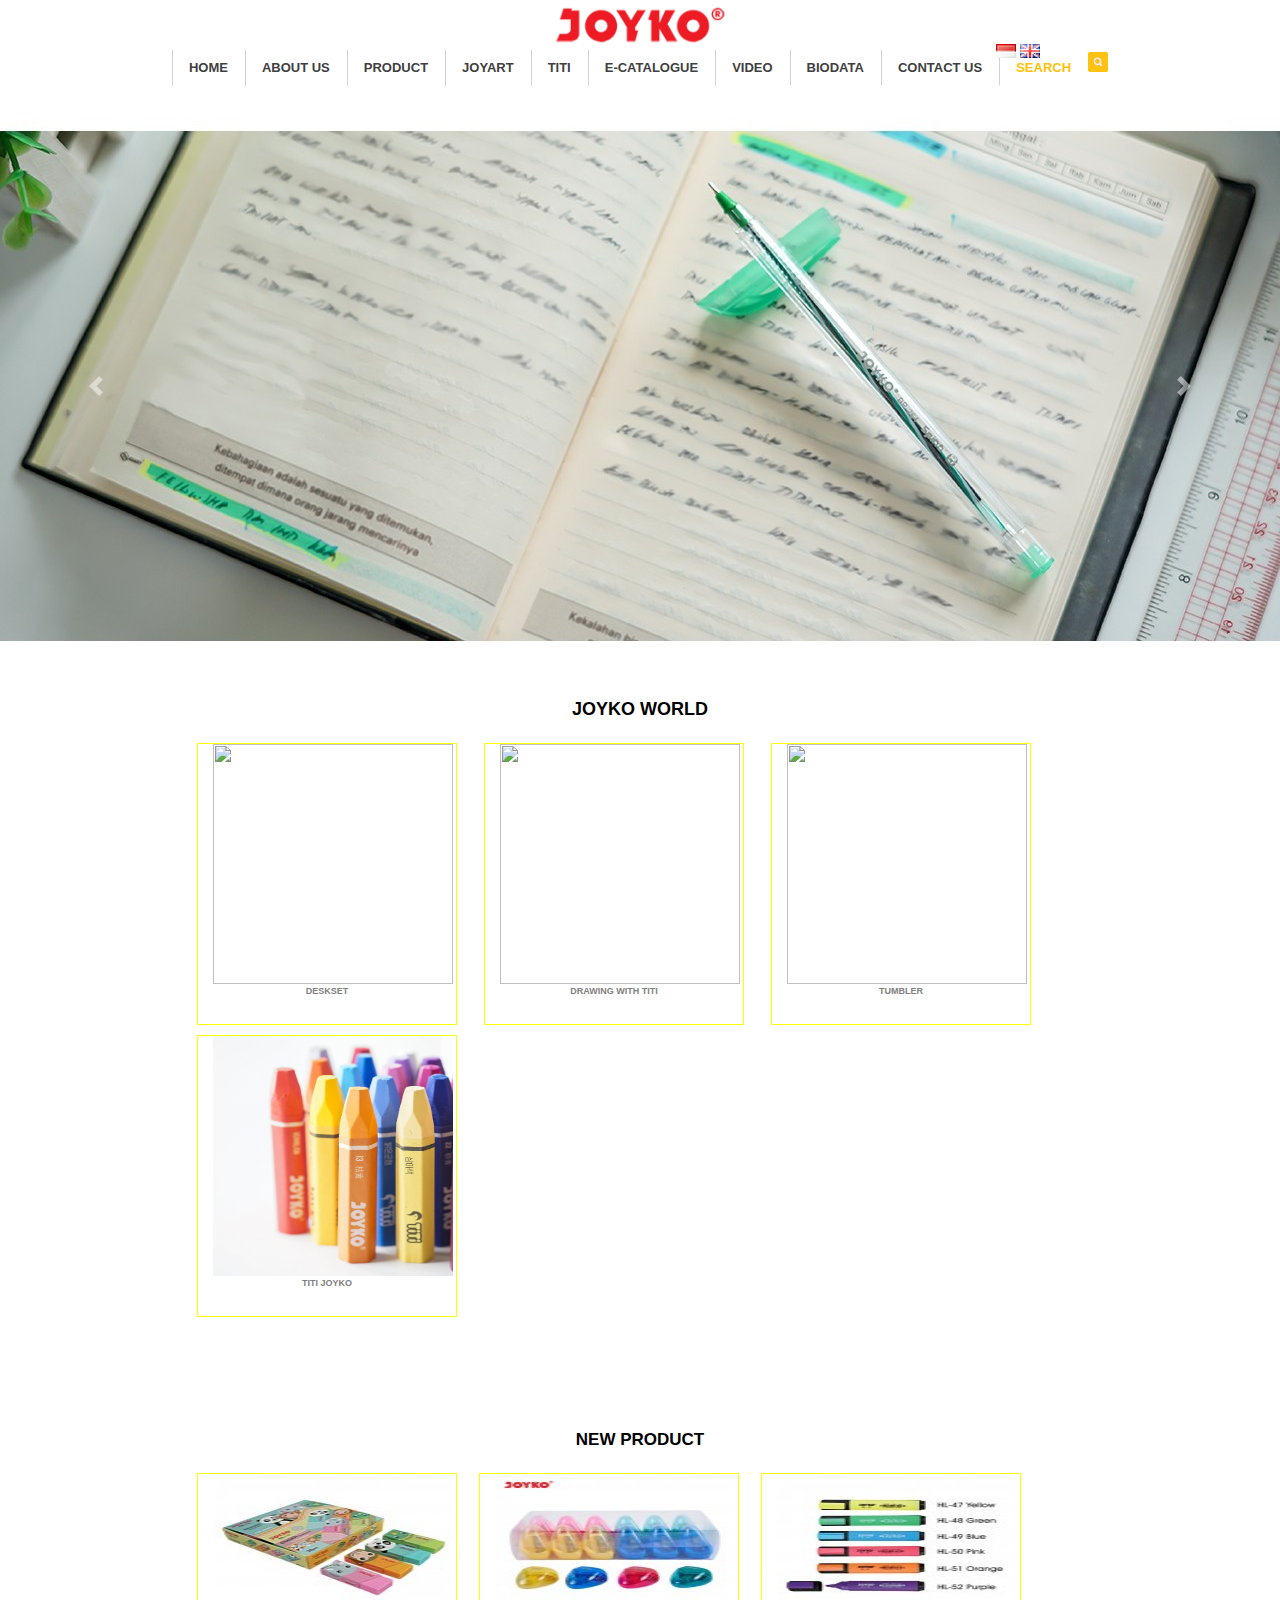
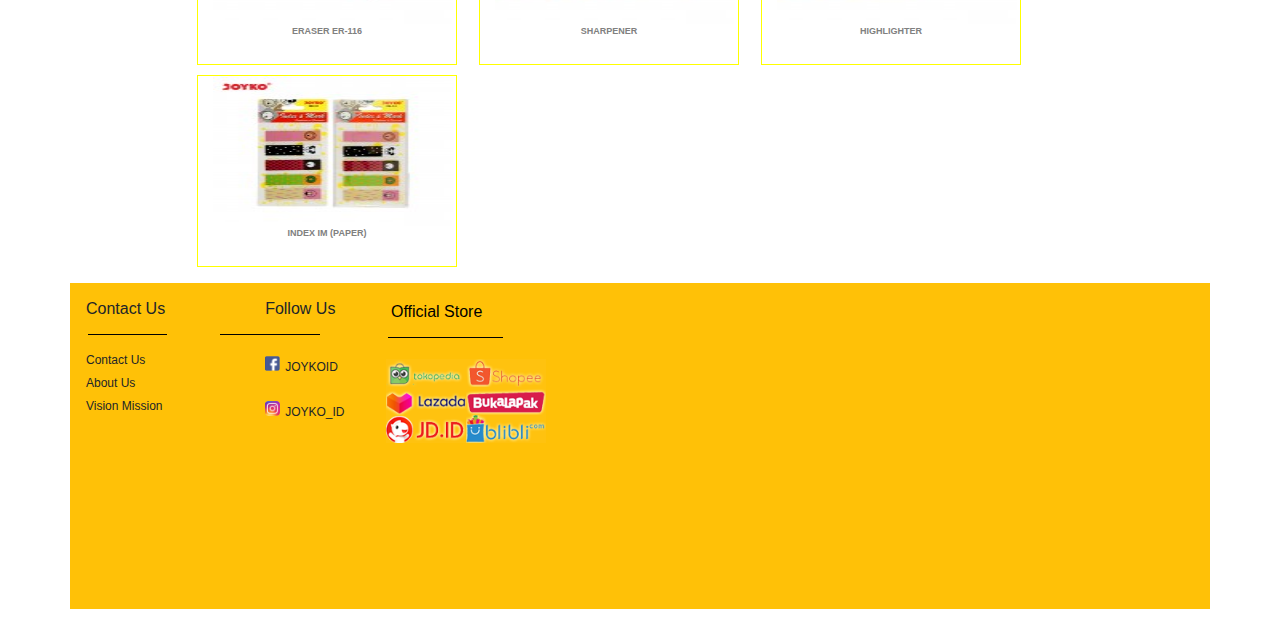
==== commit 521e19eb: "update" ====
--- a/index.html
+++ b/index.html
@@ -11,52 +11,45 @@
     <script src="https://maxcdn.bootstrapcdn.com/bootstrap/4.5.2/js/bootstrap.min.js"></script>
 </head>
 <body>
-   <!-- <div id="header-atas">
-        <div id="logo">
-            <img src="joyko-logo.png" width="65%">
-        </div> -->
+  <div id="header-atas">
         <img src="joyko-logo.png" class="mx-auto d-block" width="15%">
-        
-        
-        <ul class="nav justify-content-center">
-            <li class="nav-item">
-                <a class="nav-link" href="index.html">Home</a>
-            </li>
-            <li class="nav-item">
-                <a class="nav-link" href="about_us.html">About Us</a>
-            </li>
-            <li class="nav-item">
-                <a class="nav-link" href="#">Product</a>
-            </li>
-            <li class="nav-item">
-                <a class="nav-link" href="">joyart</a>
-            </li>
-            <li class="nav-item">
-                <a class="nav-link" href="#">TiTi</a>
-            </li>
-            <li class="nav-item">
-                <a class="nav-link" href="e_catalogue.html">E-Catalogue</a>
-            </li>
-            <li class="nav-item">
-                <a class="nav-link" href="#">Video</a>
-            </li>
-            <li class="nav-item">
-                <a class="nav-link" href="biodata.html">Biodata</a>
-            </li>
-            <li class="nav-item">
-                <a class="nav-link" href="contact_us.html">Contact us</a>
-            </li>
-            <li class="nav-item">
-                <a class="nav-link text-warning" href="#">search</a>
-            
-            </li>
-            <li class="nav-item">
-                <img src="search-logo.png" style="width: 20px;" id="search">
-            </li>
-            
-        </ul>
-    
-       <!-- <ul id="menu-utama">
+            <ul class="nav justify-content-center">
+                <li class="nav-item">
+                    <a class="nav-link" href="index.html">Home</a>
+                </li>
+                <li class="nav-item">
+                    <a class="nav-link" href="about_us.html">About Us</a>
+                </li>
+                <li class="nav-item">
+                    <a class="nav-link" href="#">Product</a>
+                </li>
+                <li class="nav-item">
+                    <a class="nav-link" href="">joyart</a>
+                </li>
+                <li class="nav-item">
+                    <a class="nav-link" href="#">TiTi</a>
+                </li>
+                <li class="nav-item">
+                    <a class="nav-link" href="e_catalogue.html">E-Catalogue</a>
+                </li>
+                <li class="nav-item">
+                    <a class="nav-link" href="#">Video</a>
+                </li>
+                <li class="nav-item">
+                    <a class="nav-link" href="biodata.html">Biodata</a>
+                </li>
+                <li class="nav-item">
+                    <a class="nav-link" href="contact_us.html">Contact us</a>
+                </li>
+                <li class="nav-item">
+                    <a class="nav-link text-warning" href="#">search</a>
+                </li>
+                <li class="nav-item">
+                    <img src="search-logo.png" style="width: 20px;" id="search">
+                </li>
+            </ul>
+    
+    <!-- <ul id="menu-utama">
         
             <li class="batas"><a href="halaman_utama.html">Home</a></li>
             <li class="batas"><a href="about_us.html">About US</a></li>
@@ -68,12 +61,11 @@
             <li class="batas"><a href="biodata.html">Biodata</a></li>
             <li class="batas"><a href="contact_us.html">Contact Us</a></li>
             <li class="batas"><img src="search-logo.png" style="width: 15px;" id="search">Search</li>
-       -->
+    -->
         <div class="logo-bahasa">
             <img src="id.png" alt="Indonesia">
             <img src="en.png" alt="English">
         </div>
-
     </div>
     <div id="demo" class="carousel slide" data-ride="carousel">
 
@@ -183,7 +175,7 @@
     </div> 
 </div> -->
 
-<div class="container-xl p-3 my-3 bg-warning ">
+<div class="container-xl p-3 my-3 bg-warning">
     <div id="footer-bawah">
         <div id="footer"> 
             <div class="kolom-kuning">
--- a/cssgabung.css
+++ b/cssgabung.css
@@ -43,6 +43,22 @@
     
     
 } */
+/*#header{
+    position: fixed;
+    top : 0;
+    right: 0;
+    left: 0;
+    z-index: 1030;
+}*/
+#header-atas{
+    position: sticky;
+    top: 0;
+    right: 0;
+    left: 0;
+    z-index: 1030;
+    background-color: white;
+
+}
 li.nav-item .nav-link{
     /* border-right: 1px solid #d2d2d2; */
     color: #3f3f3f;
@@ -67,9 +83,9 @@
     
 }
 .logo-bahasa{
-    position: absolute;
+    position: fixed;
     top: 40px;
-    right: 300px;
+    right: 240px;
     width: 70px;
     line-height: 20px;
     text-align: right;
@@ -91,7 +107,8 @@
     margin: 10px;
 }
 .samping{
-    margin-left: 150px; 
+    margin-left: 200px; 
+    margin-right: 150px;
 }
 
 .gambar{
@@ -152,7 +169,7 @@
     margin-top: 200px;
 } */
 
-#footer{
+ #footer{
     clear: both;
     position: relative;
    
@@ -161,8 +178,8 @@
 
  #footer .kolom-kuning{ 
     float: left;
-    min-height: 10px;
-    margin-right: 50px;
+    min-height: 5px;
+    margin-right: 100px;
 } 
 
 h5{
@@ -249,7 +266,16 @@
 
 
 /* CSS BIODATA */
-.tulisan-atas{
+
+.card-title >.card-title{
+    color: red;
+    position: fixed;
+}
+.card-body{
+    float: right;
+    
+}
+/*.tulisan-atas{
     font-family: 'Gill Sans', 'Gill Sans MT', Calibri, 'Trebuchet MS', sans-serif;
     padding-right: 10%;
     text-align: right;
@@ -280,7 +306,7 @@
     border-radius: 50%;
     float: right;
     border-spacing: 100%;
-}
+} */
 
 
 
@@ -384,26 +410,32 @@
     text-transform: none;
     text-align: justify;
 }
+.tulisan-atas{
+    float: right;
+}
 
 /* CSS E-CATALOGUE */
-#katalogue{
-    text-align: center;
+.col-xl-4{
+    margin-left: 200px;
+    margin-right: -300px ;
+} 
+.katalogue{
+    margin-left: 100px;
+    /*text-align: center;
     width: 100%;
     overflow: hidden;
-    margin-top: 10px;
+    margin-top: 10px; */
 }
 .katalogue-2{
     border: none;
     width: 300px;
     height: 500px;
-
-}
-#katalogue > .katalogue-2 {
+}
+/*#katalogue >*/ .katalogue-2 {
     display: inline-block;
     vertical-align: top;
-    margin-right: 7px;
-    margin-left: 10px;
     margin-bottom: 15px;
+    text-align: center;
     
 }
 .tombol{
@@ -419,3 +451,14 @@
     color: white;
 }
 
+/* CSS CONTACT US */
+#contactus{
+    margin-left: 200px;
+    margin-right: 150px;
+}
+.kontak{
+    font-size: larger;
+}
+.haenam{
+    font-style: normal;
+}
